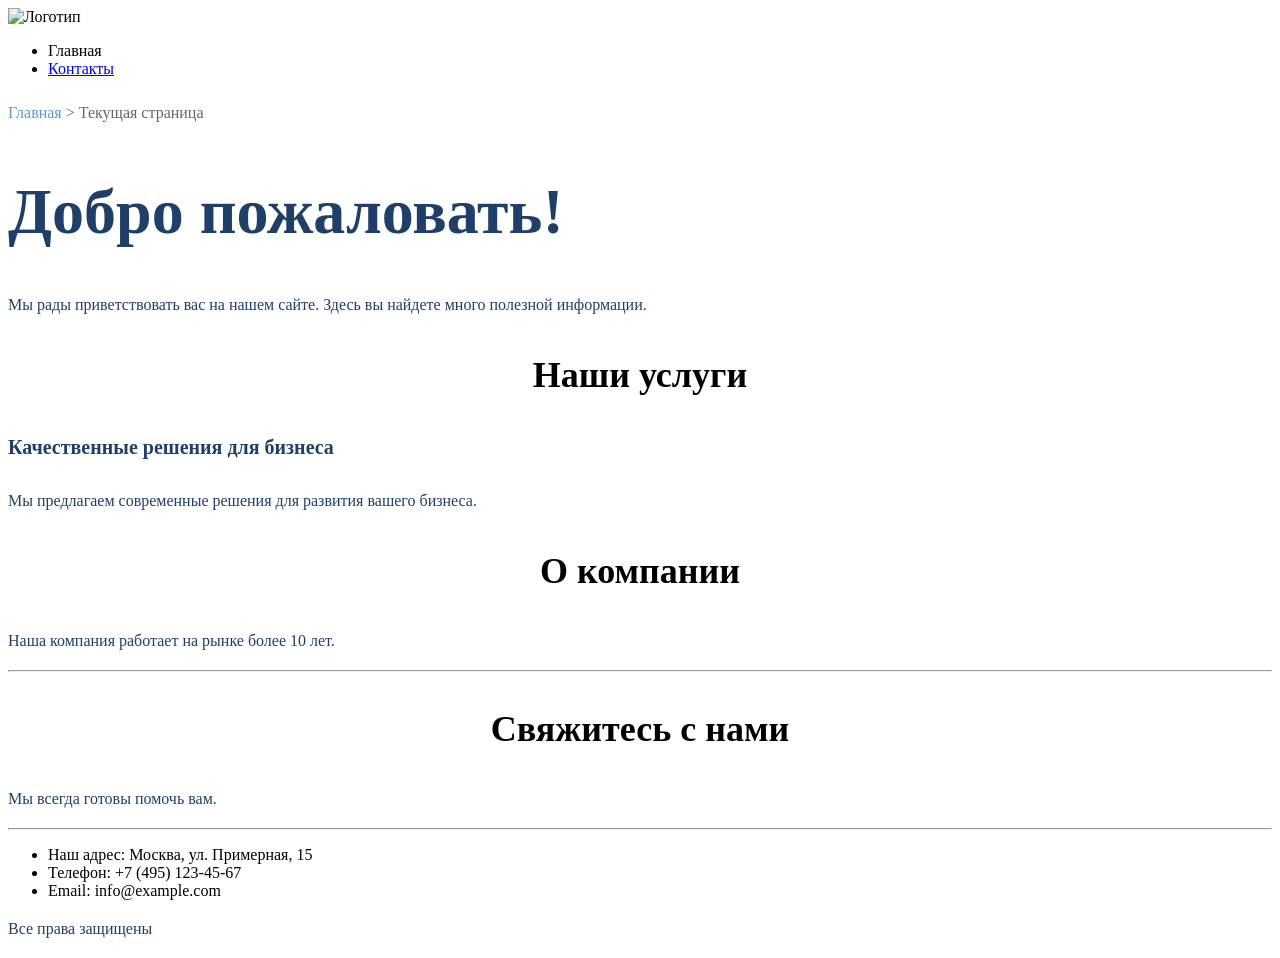
==== src/index.html @ 5d99a564 "отовая лабораторная-2" ====
<!DOCTYPE html>
<html lang="ru">
<head>
    <link rel="stylesheet" href="assets/styles/style.css">
    <meta charset="UTF-8">
    <meta name="viewport" content="width=device-width, initial-scale=1.0">
    <title>Главная страница</title>
</head>
<body>
    <header>
        <img src="logo.png" alt="Логотип">
        <nav>
        <ul>
            <li>Главная</li>
            <li><a href="contacts.html">Контакты</a></li>
        </ul>
        </nav>

<div class="bread">
    <a href="index.html">Главная</a> > 
    <span>Текущая страница</span>
</div>
    </header>
    <main>
        <h1 class="heading-h1">Добро пожаловать!</h1>
        <p class="paragraph">Мы рады приветствовать вас на нашем сайте. Здесь вы найдете много полезной информации.</p>
        
        <h3 class="heading-h3">Наши услуги</h3>
        <h4 class="heading-h4">Качественные решения для бизнеса</h4>
        <p class="paragraph">Мы предлагаем современные решения для развития вашего бизнеса.</p>
        
        <h3 class="heading-h3">О компании</h3>
        <p class="paragraph">Наша компания работает на рынке более 10 лет.</p>
        
        <hr>
    </main>
    
    <footer>
        <h3 class="heading-h3">Свяжитесь с нами</h3>
        <p class="paragraph">Мы всегда готовы помочь вам.</p>
        <hr>
        <ul>
            <li>Наш адрес: Москва, ул. Примерная, 15</li>
            <li>Телефон: +7 (495) 123-45-67</li>
            <li>Email: info@example.com</li>
        </ul>
        <p class="paragraph">Все права защищены</p>
    </footer>
</body>
---- src/assets/styles/style.css ----
@import "./global.css";
@import "./fonts.css";
@import "./utils.css";

.test {
    color: yellow !important;
}

.test {
    color: red !important;
}

.paragraph {
    font-size: 16px;
    line-height: 26px;
    color: #1F3F68;
}


.heading-h1 {
    font-size: 64px;
    color: #1F3F68;
}


.heading-h2{
    font-weight: 500;
    font-size: 44px;
    text-align: center;
}


.heading-h3 {
    font-size: 36px;
    text-align: center;
}


.heading-h4 {
    font-size: 20px;
    line-height: 30px;
    color: #1F3F68;
}


.form-item {
    border: 1px solid #356EAD;
    box-sizing: border-box;
    border-radius: 10px;
    opacity: 0.4;
}

.button {
    background: linear-gradient(90deg, #4387f4 0%, #67A5DF 50%, #7575f0 100%);
    box-shadow: 0px 4px 15px rgba(16, 112, 177, 0.25);
    border-radius: 8px;
    font-weight: 600;
    font-size: 14px;
    line-height: 24px;
    color: #FFFFFF;
    text-transform: uppercase;
    border: none;
    padding: 10px 25px;
    cursor: pointer;
    letter-spacing: 0.5px;
}


.form-fon {
background-image: url('../img/fon.jpg');
    background-size: cover;
    background-position: center;
    padding: 20px;
    border-radius: 10px;
}

.bread {
    padding: 10px 0;
    color: #666;
}

.bread a {
    color: #5A98D0;
    text-decoration: none;
}
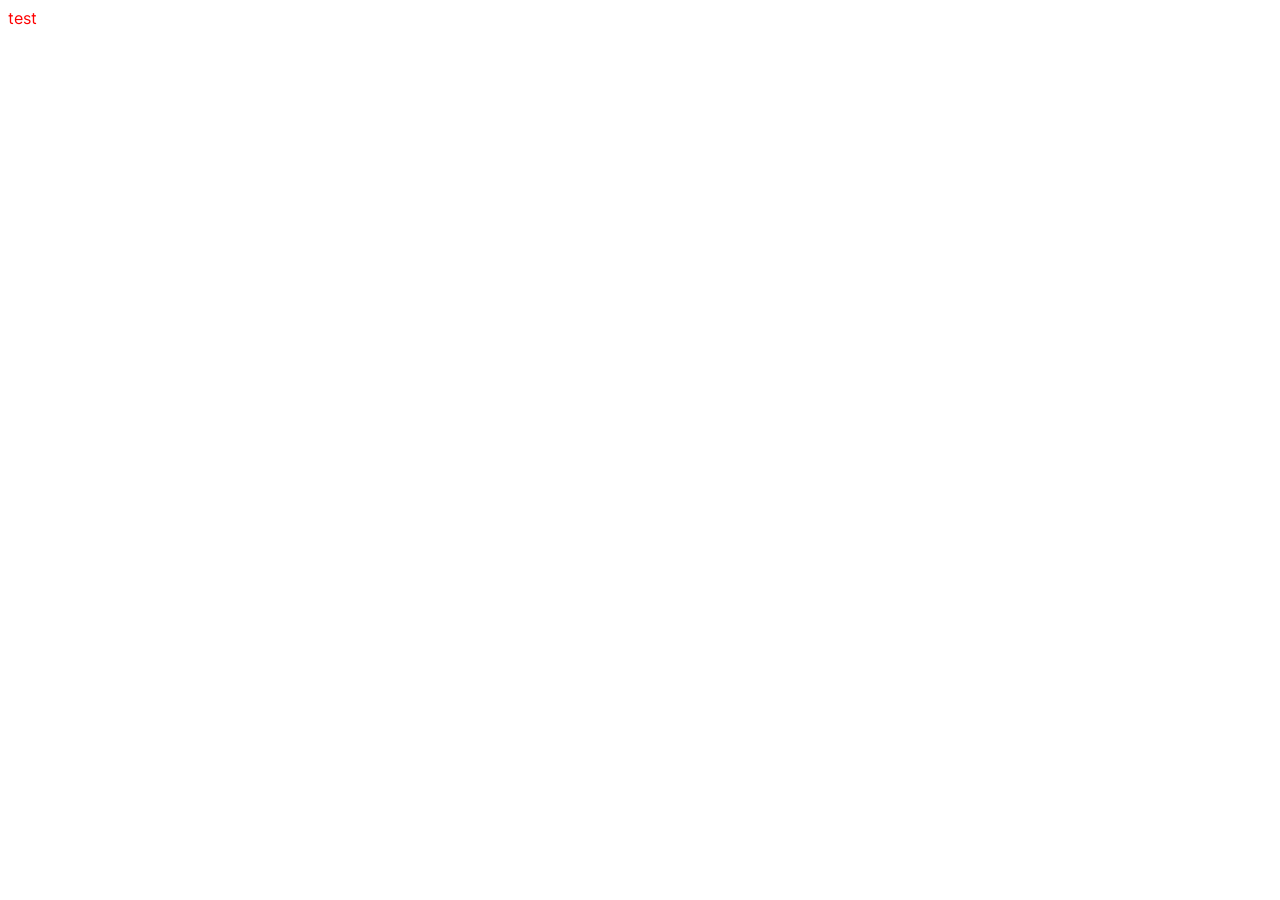
==== commit daa6124e: "10" ====
--- a/src/index.html
+++ b/src/index.html
@@ -1,50 +1,18 @@
-<!DOCTYPE html>
+<!doctype html>
 <html lang="ru">
 <head>
-    <link rel="stylesheet" href="assets/styles/style.css">
     <meta charset="UTF-8">
-    <meta name="viewport" content="width=device-width, initial-scale=1.0">
-    <title>Главная страница</title>
+    <meta name="viewport"
+          content="width=device-width, user-scalable=no, initial-scale=1.0, maximum-scale=1.0, minimum-scale=1.0">
+    <meta http-equiv="X-UA-Compatible" content="ie=edge">
+    <title>Document</title>
+    <link rel="stylesheet" href="/src/assets/styles/style.css">
 </head>
 <body>
-    <header>
-        <img src="logo.png" alt="Логотип">
-        <nav>
-        <ul>
-            <li>Главная</li>
-            <li><a href="contacts.html">Контакты</a></li>
-        </ul>
-        </nav>
+<div class="test" style="color: blue">
+    test
+</div>
 
-<div class="bread">
-    <a href="index.html">Главная</a> > 
-    <span>Текущая страница</span>
-</div>
-    </header>
-    <main>
-        <h1 class="heading-h1">Добро пожаловать!</h1>
-        <p class="paragraph">Мы рады приветствовать вас на нашем сайте. Здесь вы найдете много полезной информации.</p>
-        
-        <h3 class="heading-h3">Наши услуги</h3>
-        <h4 class="heading-h4">Качественные решения для бизнеса</h4>
-        <p class="paragraph">Мы предлагаем современные решения для развития вашего бизнеса.</p>
-        
-        <h3 class="heading-h3">О компании</h3>
-        <p class="paragraph">Наша компания работает на рынке более 10 лет.</p>
-        
-        <hr>
-    </main>
-    
-    <footer>
-        <h3 class="heading-h3">Свяжитесь с нами</h3>
-        <p class="paragraph">Мы всегда готовы помочь вам.</p>
-        <hr>
-        <ul>
-            <li>Наш адрес: Москва, ул. Примерная, 15</li>
-            <li>Телефон: +7 (495) 123-45-67</li>
-            <li>Email: info@example.com</li>
-        </ul>
-        <p class="paragraph">Все права защищены</p>
-    </footer>
+<script src="index.js"></script>
 </body>
-
+</html>
--- a/src/assets/styles/style.css
+++ b/src/assets/styles/style.css
@@ -9,77 +9,3 @@
 .test {
     color: red !important;
 }
-
-.paragraph {
-    font-size: 16px;
-    line-height: 26px;
-    color: #1F3F68;
-}
-
-
-.heading-h1 {
-    font-size: 64px;
-    color: #1F3F68;
-}
-
-
-.heading-h2{
-    font-weight: 500;
-    font-size: 44px;
-    text-align: center;
-}
-
-
-.heading-h3 {
-    font-size: 36px;
-    text-align: center;
-}
-
-
-.heading-h4 {
-    font-size: 20px;
-    line-height: 30px;
-    color: #1F3F68;
-}
-
-
-.form-item {
-    border: 1px solid #356EAD;
-    box-sizing: border-box;
-    border-radius: 10px;
-    opacity: 0.4;
-}
-
-.button {
-    background: linear-gradient(90deg, #4387f4 0%, #67A5DF 50%, #7575f0 100%);
-    box-shadow: 0px 4px 15px rgba(16, 112, 177, 0.25);
-    border-radius: 8px;
-    font-weight: 600;
-    font-size: 14px;
-    line-height: 24px;
-    color: #FFFFFF;
-    text-transform: uppercase;
-    border: none;
-    padding: 10px 25px;
-    cursor: pointer;
-    letter-spacing: 0.5px;
-}
-
-
-.form-fon {
-background-image: url('../img/fon.jpg');
-    background-size: cover;
-    background-position: center;
-    padding: 20px;
-    border-radius: 10px;
-}
-
-.bread {
-    padding: 10px 0;
-    color: #666;
-}
-
-.bread a {
-    color: #5A98D0;
-    text-decoration: none;
-}
